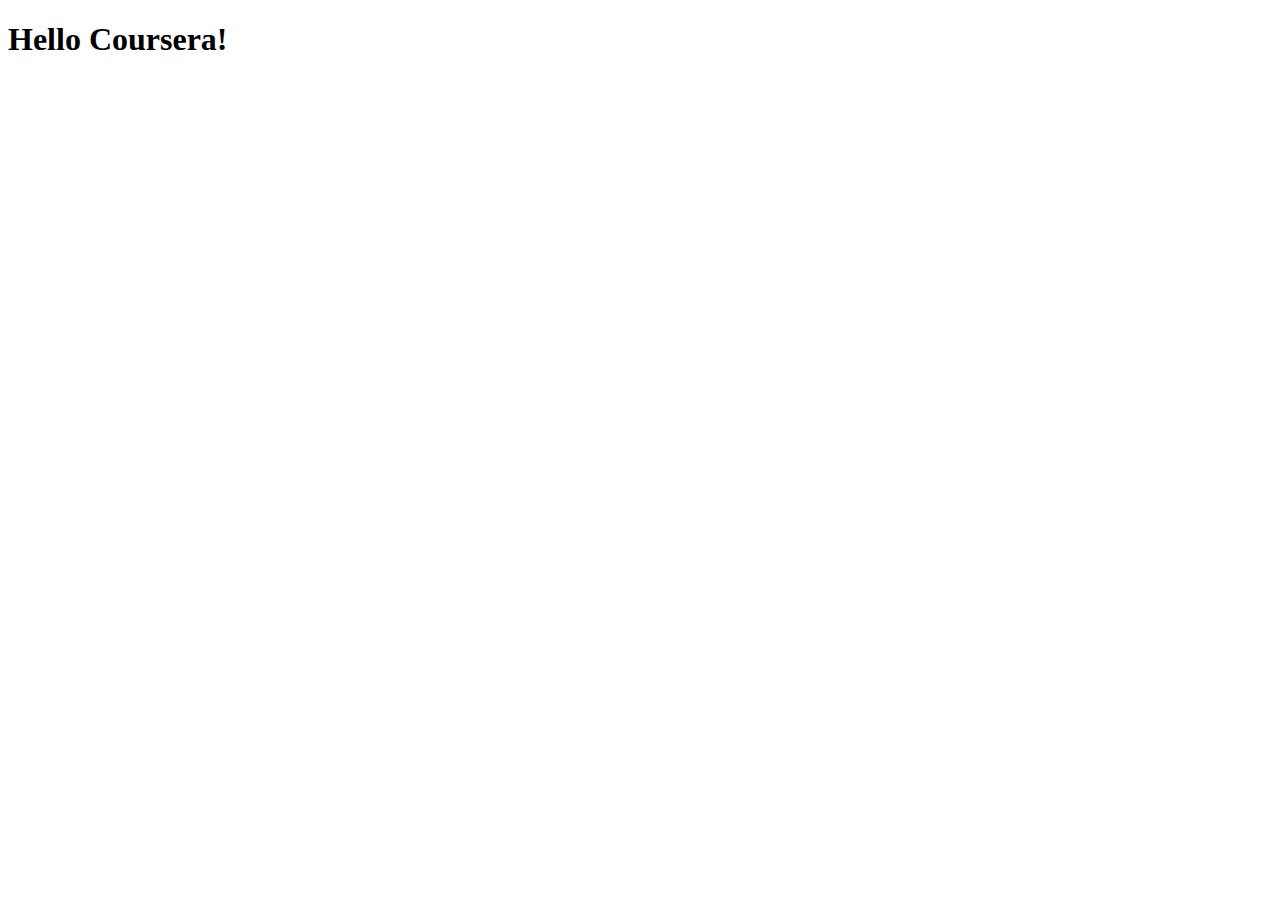
==== index.html @ 6d9db18f "My First page." ====
<!DOCTYPE html>
<html>
<head>
	<meta charset="utf-8">
	<meta name="viewport" content="width=device-width, initial-scale=1">
	<title>Hello Coursera!</title>
</head>
<body>
<h1>Hello Coursera!</h1>
</body>
</html>
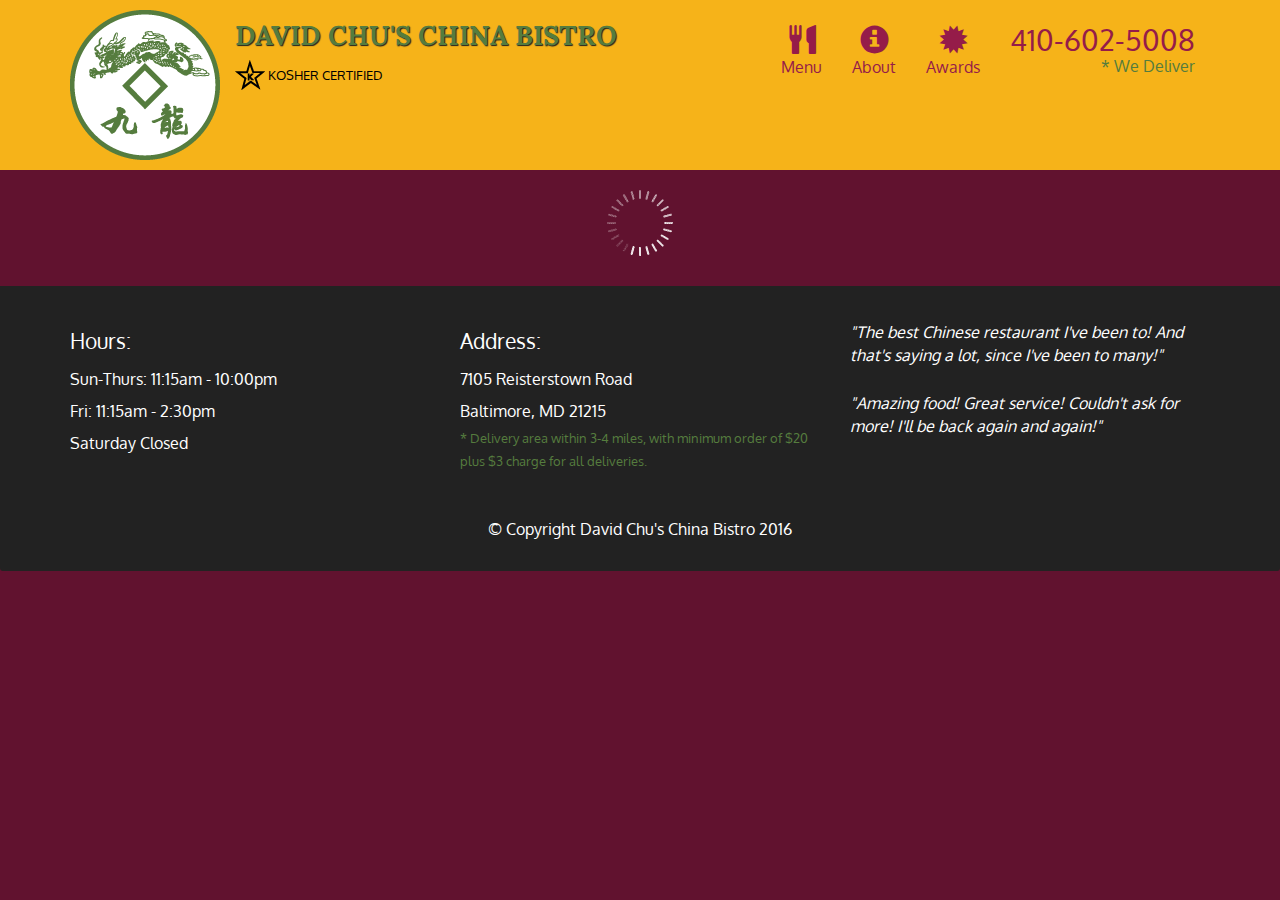
==== commit 359a0f49: "Add files via upload" ====
--- a/index.html
+++ b/index.html
@@ -1,12 +1,108 @@
-<!DOCTYPE html>
-<html>
-<head>
-	<meta charset="utf-8">
-	<meta name="viewport" content="width=device-width, initial-scale=1">
-	<title>Hello Coursera!</title>
-</head>
+<!doctype html>
+<html lang="en">
+  <head>
+    <meta charset="utf-8">
+    <meta http-equiv="X-UA-Compatible" content="IE=edge">
+    <meta name="viewport" content="width=device-width, initial-scale=1">
+    <title>David Chu's China Bistro</title>
+    <link rel="stylesheet" href="css/bootstrap.min.css">
+    <link rel="stylesheet" href="css/styles.css">
+    <link href='https://fonts.googleapis.com/css?family=Oxygen:400,300,700' rel='stylesheet' type='text/css'>
+    <link href='https://fonts.googleapis.com/css?family=Lora' rel='stylesheet' type='text/css'>
+  </head>
 <body>
-<h1>Hello Coursera!</h1>
+  <header>
+    <nav id="header-nav" class="navbar navbar-default">
+      <div class="container">
+        <div class="navbar-header">
+          <a href="index.html" class="pull-left visible-md visible-lg">
+            <div id="logo-img" alt="Logo image"></div>
+          </a>
+
+          <div class="navbar-brand">
+            <a href="index.html"><h1>David Chu's China Bistro</h1></a>
+            <p>
+              <img src="images/star-k-logo.png" alt="Kosher certification">
+              <span>Kosher Certified</span>
+            </p>
+          </div>
+
+          <button id="navbarToggle" type="button" class="navbar-toggle collapsed" data-toggle="collapse" data-target="#collapsable-nav" aria-expanded="false">
+            <span class="sr-only">Toggle navigation</span>
+            <span class="icon-bar"></span>
+            <span class="icon-bar"></span>
+            <span class="icon-bar"></span>
+          </button>
+        </div>
+        
+        <div id="collapsable-nav" class="collapse navbar-collapse">
+           <ul id="nav-list" class="nav navbar-nav navbar-right">
+            <li id="navHomeButton" class="visible-xs active">
+              <a href="index.html">
+                <span class="glyphicon glyphicon-home"></span> Home</a>
+            </li>
+            <li id="navMenuButton">
+              <a href="#" onclick="$dc.loadMenuCategories();">
+                <span class="glyphicon glyphicon-cutlery"></span><br class="hidden-xs"> Menu</a>
+            </li>
+            <li>
+              <a href="#">
+                <span class="glyphicon glyphicon-info-sign"></span><br class="hidden-xs"> About</a>
+            </li>
+            <li>
+              <a href="#">
+                <span class="glyphicon glyphicon-certificate"></span><br class="hidden-xs"> Awards</a>
+            </li>
+            <li id="phone" class="hidden-xs">
+              <a href="tel:410-602-5008">
+                <span>410-602-5008</span></a><div>* We Deliver</div>
+            </li>
+          </ul><!-- #nav-list -->
+        </div><!-- .collapse .navbar-collapse -->
+      </div><!-- .container -->
+    </nav><!-- #header-nav -->
+  </header>
+
+  <div id="call-btn" class="visible-xs">
+    <a class="btn" href="tel:410-602-5008">
+    <span class="glyphicon glyphicon-earphone"></span>
+    410-602-5008
+    </a>
+  </div>
+  <div id="xs-deliver" class="text-center visible-xs">* We Deliver</div>
+
+  <div id="main-content" class="container"></div>
+
+  <footer class="panel-footer">
+    <div class="container">
+      <div class="row">
+        <section id="hours" class="col-sm-4">
+          <span>Hours:</span><br>
+          Sun-Thurs: 11:15am - 10:00pm<br>
+          Fri: 11:15am - 2:30pm<br>
+          Saturday Closed
+          <hr class="visible-xs">
+        </section>
+        <section id="address" class="col-sm-4">
+          <span>Address:</span><br>
+          7105 Reisterstown Road<br>
+          Baltimore, MD 21215
+          <p>* Delivery area within 3-4 miles, with minimum order of $20 plus $3 charge for all deliveries.</p>
+          <hr class="visible-xs">
+        </section>
+        <section id="testimonials" class="col-sm-4">
+          <p>"The best Chinese restaurant I've been to! And that's saying a lot, since I've been to many!"</p>
+          <p>"Amazing food! Great service! Couldn't ask for more! I'll be back again and again!"</p>
+        </section>
+      </div>
+      <div class="text-center">&copy; Copyright David Chu's China Bistro 2016</div>
+    </div>
+  </footer>
+
+  <!-- jQuery (Bootstrap JS plugins depend on it) -->
+  <script src="js/jquery-3.6.0.min.js"></script>
+  <script src="js/bootstrap.min.js"></script>
+  <script src="js/ajax-utils.js"></script>
+  <script src="js/script.js"></script>
 </body>
 </html>
-
--- a/css/styles.css
+++ b/css/styles.css
@@ -0,0 +1,375 @@
+body {
+  font-size: 16px;
+  color: #fff;
+  background-color: #61122f;
+  font-family: 'Oxygen', sans-serif;
+}
+
+/** HEADER **/
+#header-nav {
+  background-color: #f6b319;
+  border-radius: 0;
+  border: 0;
+}
+
+#logo-img {
+  background: url('../images/restaurant-logo_large.png') no-repeat;
+  width: 150px;
+  height: 150px;
+  margin: 10px 15px 10px 0;
+}
+
+.navbar-brand {
+  padding-top: 25px;
+}
+.navbar-brand h1 { /* Restaurant name */
+  font-family: 'Lora', serif;
+  color: #557c3e;
+  font-size: 1.5em;
+  text-transform: uppercase;
+  font-weight: bold;
+  text-shadow: 1px 1px 1px #222;
+  margin-top: 0;
+  margin-bottom: 0;
+  line-height: .75;
+}
+.navbar-brand a:hover, .navbar-brand a:focus {
+  text-decoration: none;
+}
+.navbar-brand p { /* Kosher cert */
+  color: #000;
+  text-transform: uppercase;
+  font-size: .7em;
+  margin-top: 15px;
+}
+.navbar-brand p span { /* Star-K */
+  vertical-align: middle;
+}
+
+#nav-list {
+  margin-top: 10px;
+}
+#nav-list a {
+  color: #951C49;
+  text-align: center;
+}
+#nav-list a:hover {
+  background: #E7E7E7;
+}
+#nav-list a span {
+  font-size: 1.8em;
+}
+
+#phone {
+  margin-top: 5px;
+}
+#phone a { /* Phone number */
+  text-align: right;
+  padding-bottom: 0;
+}
+#phone div { /* We Deliver */
+  color: #557c3e;
+  text-align: right;
+  padding-right: 15px;
+}
+
+.navbar-header button.navbar-toggle, .navbar-header .icon-bar {
+  border: 1px solid #61122f;
+}
+.navbar-header button.navbar-toggle {
+  clear: both;
+  margin-top: -30px;
+}
+/* END HEADER */
+
+/* FOOTER */
+.panel-footer {
+  margin-top: 30px;
+  padding-top: 35px;
+  padding-bottom: 30px;
+  background-color: #222;
+  border-top: 0;
+}
+.panel-footer div.row {
+  margin-bottom: 35px;
+}
+#hours, #address {
+  line-height: 2;
+}
+#hours > span, #address > span {
+  font-size: 1.3em;
+}
+#address p {
+  color: #557c3e;
+  font-size: .8em;
+  line-height: 1.8;
+}
+#testimonials {
+  font-style: italic;
+}
+#testimonials p:nth-child(2) {
+  margin-top: 25px;
+}
+/* END FOOTER */
+
+
+
+/* HOME PAGE */
+.container .jumbotron {
+  box-shadow: 0 0 50px #3F0C1F;
+  border: 2px solid #3F0C1F;
+}
+
+#menu-tile, #specials-tile, #map-tile {
+  height: 250px;
+  width: 100%;
+  margin-bottom: 15px;
+  position: relative;
+  border: 2px solid #3F0C1F;
+  overflow: hidden;
+}
+#menu-tile:hover, #specials-tile:hover, #map-tile:hover {
+  box-shadow: 0 1px 5px 1px #cccccc;
+}
+#menu-tile {
+  background: url('../images/menu-tile.jpg') no-repeat;
+  background-position: center;
+}
+#specials-tile {
+  background: url('../images/specials-tile.jpg') no-repeat;
+  background-position: center;
+}
+#menu-tile span, #specials-tile span, #map-tile span {
+  position: absolute;
+  bottom: 0;
+  right: 0;
+  width: 100%;
+  text-align: center;
+  font-size: 1.6em;
+  text-transform: uppercase;
+  background-color: #000;
+  color: #fff;
+  opacity: .8;
+}
+/* END HOME PAGE */
+
+/* MENU CATEGORIES PAGE */
+.category-tile { 
+  position: relative;
+  border: 2px solid #3F0C1F;
+  overflow: hidden;
+  width: 200px;
+  height: 200px;
+  margin: 0 auto 15px;
+}
+.category-tile span {
+  position: absolute;
+  bottom: 0;
+  right: 0;
+  width: 100%;
+  text-align: center;
+  font-size: 1.2em;
+  text-transform: uppercase;
+  background-color: #000;
+  color: #fff;
+  opacity: .8;
+}
+.category-tile:hover {
+  box-shadow: 0 1px 5px 1px #cccccc;
+}
+
+#menu-categories-title + div {
+  margin-bottom: 50px;
+}
+/* END MENU CATEGORIES PAGE */
+
+/* SINGLE CATEGORY PAGE */
+.menu-item-tile {
+  margin-bottom: 25px;
+}
+.menu-item-tile hr {
+  width: 80%;
+}
+.menu-item-tile .menu-item-price {
+  font-size: 1.1em;
+  text-align: right;
+  margin-top: -15px;
+  margin-right: -15px;
+}
+.menu-item-tile .menu-item-price span {
+  font-size: .6em;
+}
+.menu-item-photo {
+  position: relative;
+  border: 2px solid #3F0C1F; 
+  overflow: hidden;
+  padding: 0;
+  margin-right: -15px;
+  margin-left: auto;
+  margin-bottom: 20px;
+  max-width: 250px;
+}
+.menu-item-photo div {
+  position: absolute;
+  bottom: 0;
+  right: 0;
+  width: 80px;
+  background-color: #557c3e;
+  text-align: center;
+}
+.menu-item-description {
+  padding-right: 30px;
+}
+h3.menu-item-title {
+  margin: 0 0 10px;
+}
+.menu-item-details {
+  font-size: .9em;
+  font-style: italic;
+}
+/* END SINGLE CATEGORY PAGE */
+
+
+/********** Large devices only **********/
+@media (min-width: 1200px) {
+  .container .jumbotron {
+    background: url('../images/jumbotron_1200.jpg') no-repeat;
+    height: 675px;
+  }
+}
+
+/********** Medium devices only **********/
+@media (min-width: 992px) and (max-width: 1199px) {
+  /* Header */
+  #logo-img {
+    background: url('../images/restaurant-logo_medium.png') no-repeat;
+    width: 100px;
+    height: 100px;
+    margin: 5px 5px 5px 0;
+  }
+  /* End Header */
+
+  /* Home Page */
+  .container .jumbotron {
+    background: url('../images/jumbotron_992.jpg') no-repeat;
+    height: 558px;
+  }
+  /* End Home Page */
+}
+
+/********** Small devices only **********/
+@media (min-width: 768px) and (max-width: 991px) {
+  /* Home Page */
+  .container .jumbotron {
+    background: url('../images/jumbotron_768.jpg') no-repeat;
+    height: 432px;
+  }
+  /* End Home Page */
+}
+
+/********** Extra small devices only **********/
+@media (max-width: 767px) {
+  /* Header */
+  .navbar-brand {
+    padding-top: 10px;
+    height: 80px;
+  }
+  .navbar-brand h1 { /* Restaurant name */
+    padding-top: 10px;
+    font-size: 5vw; /* 1vw = 1% of viewport width */
+  }
+  .navbar-brand p { /* Kosher cert */
+    font-size: .6em;
+    margin-top: 12px;
+  }
+  .navbar-brand p img { /* Star-K */
+    height: 20px;
+  }
+
+  #collapsable-nav a { /* Collapsed nav menu text */
+    font-size: 1.2em;
+  }
+  #collapsable-nav a span { /* Collapsed nav menu glyph */
+    font-size: 1em;
+    margin-right: 5px;
+  }
+
+  #call-btn > a {
+    font-size: 1.5em;
+    display: block;
+    margin: 0 20px;
+    padding: 10px;
+    border: 2px solid #fff;
+    background-color: #f6b319;
+    color: #951c49;
+  }
+  #xs-deliver {
+    margin-top: 5px;
+    font-size: .7em;
+    letter-spacing: .1em;
+    text-transform: uppercase;
+  }
+  /* End Header */
+
+  /* Footer */
+  .panel-footer section {
+    margin-bottom: 30px;
+    text-align: center;
+  }
+  .panel-footer section:nth-child(3) {
+    margin-bottom: 0; /* margin already exists on the whole row */
+  }
+  .panel-footer section hr {
+    width: 50%;
+  }
+  /* End Footer */
+
+  /* Home Page */
+  .container .jumbotron {
+    margin-top: 30px;
+    padding: 0;
+  }
+  #menu-tile, #specials-tile {
+    width: 360px;
+    margin: 0 auto 15px;
+  }
+
+  .menu-item-photo {
+    margin-right: auto;
+  }
+  .menu-item-tile .menu-item-price {
+    text-align: center;
+  }
+  .menu-item-description {
+    text-align: center;;
+  }
+}
+
+
+/********** Super extra small devices Only :-) (e.g., iPhone 4) **********/
+@media (max-width: 479px) {
+  /* Header */
+  .navbar-brand h1 { /* Restaurant name */
+    padding-top: 5px;
+    font-size: 6vw;
+  }
+  /* End Header */
+  
+  /* Home page */
+  #menu-tile, #specials-tile {
+    width: 280px;
+    margin: 0 auto 15px;
+  }
+
+  .col-xxs-12 {
+    position: relative;
+    min-height: 1px;
+    padding-right: 15px;
+    padding-left: 15px;
+    float: left;
+    width: 100%;
+  }
+}
+
+
+
